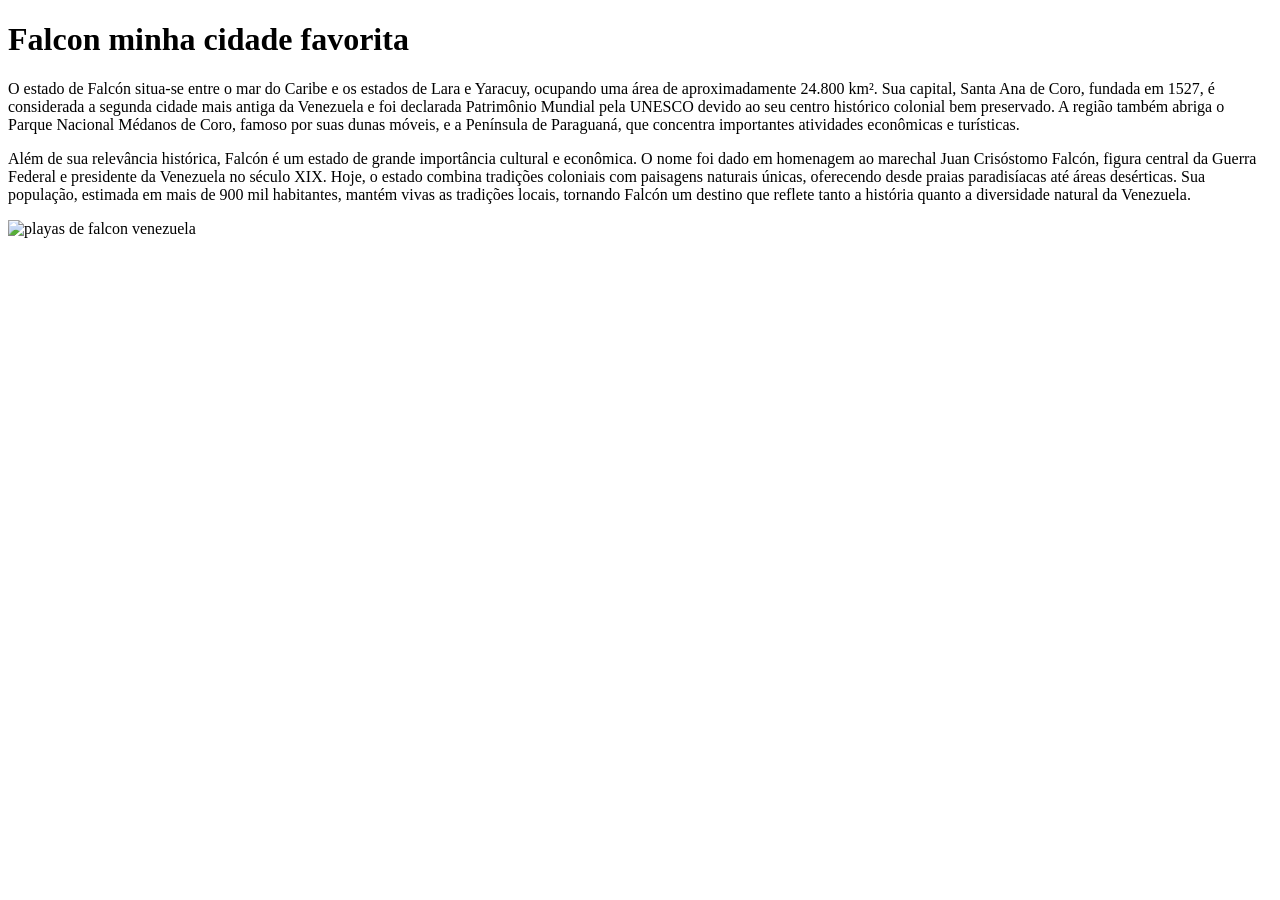
==== semana01/cidade-favorita.html @ 3613c082 "criado arquivo de cidade falcon" ====
<!DOCTYPE html>
<html lang="pt-BR">

<head>
    <meta charset="UTF-8">
    <meta name="viewport" content="width=device-width, initial-scale=1.0">
    <title>Cidade favorita</title>
</head>

<body>
    <h1>Falcon minha cidade favorita</h1>
    <p>O estado de Falcón situa-se entre o mar do Caribe e os estados de Lara e Yaracuy, ocupando
        uma área
        de aproximadamente 24.800 km². Sua capital, Santa Ana de Coro, fundada em 1527, é
        considerada a
        segunda cidade mais antiga da Venezuela e foi declarada Patrimônio Mundial pela UNESCO
        devido ao seu
        centro histórico colonial bem preservado. A região também abriga o Parque Nacional Médanos
        de Coro,
        famoso por suas dunas móveis, e a Península de Paraguaná, que concentra importantes
        atividades
        econômicas e turísticas.</p>
    <p>Além de sua relevância histórica, Falcón é um estado de grande importância cultural e
        econômica. O
        nome foi dado em homenagem ao marechal Juan Crisóstomo Falcón, figura central da Guerra
        Federal e
        presidente da Venezuela no século XIX. Hoje, o estado combina tradições coloniais com
        paisagens
        naturais únicas, oferecendo desde praias paradisíacas até áreas desérticas. Sua população,
        estimada
        em mais de 900 mil habitantes, mantém vivas as tradições locais, tornando Falcón um destino
        que
        reflete tanto a história quanto a diversidade natural da Venezuela.</p>
    <img
      src="https://hoteleshesperia.com.ve/storage/app/uploads/public/67b/766/c45/67b766c45a78d571454359.webp"
      alt="playas de falcon venezuela">

</body>

</html>
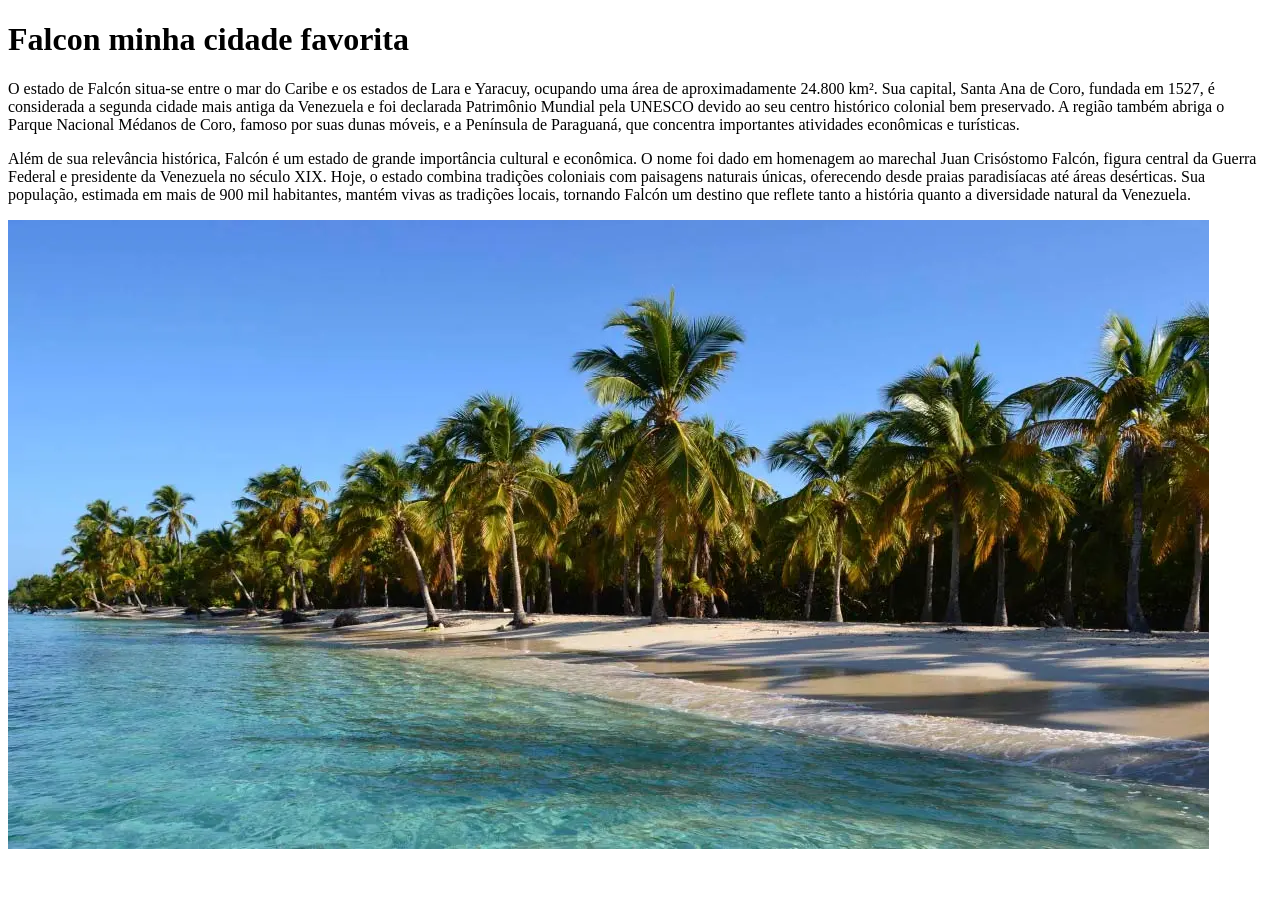
==== commit 7c2ce84b: "coloque una imagen local" ====
--- a/semana01/cidade-favorita.html
+++ b/semana01/cidade-favorita.html
@@ -31,9 +31,7 @@
         em mais de 900 mil habitantes, mantém vivas as tradições locais, tornando Falcón um destino
         que
         reflete tanto a história quanto a diversidade natural da Venezuela.</p>
-    <img
-      src="https://hoteleshesperia.com.ve/storage/app/uploads/public/67b/766/c45/67b766c45a78d571454359.webp"
-      alt="playas de falcon venezuela">
+    <img src="imagen de falcon.webp" alt="playas de falcon venezuela">
 
 </body>
 
